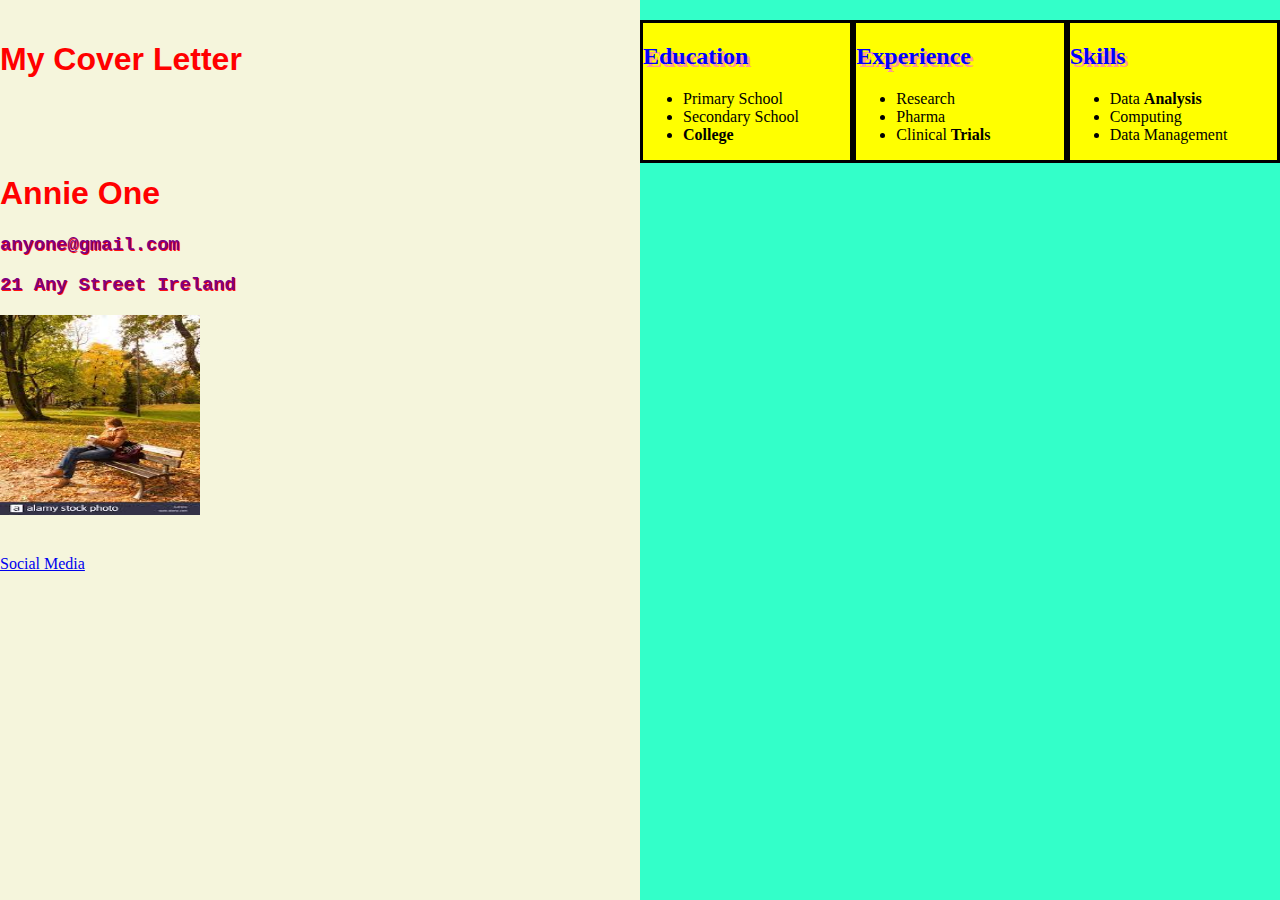
==== index.html @ 2f725cf4 "Add new index.html" ====
<!DOCTYPE html>
<html>

	<head>
		<title>CV</title>
		<link rel ="stylesheet" href="styles/StyleCC.css">
	</head>
	<body>
	<div class="split left">
		<div class="centered">
		<h1>My Cover Letter</h1>
		<br>
		<br>
		<br>
		<h1>Annie One</h1>
		<h3>anyone@gmail.com</h3>
		<h3>21 Any Street Ireland</h3>
		<img src="images/download.jpg" alt="Picture of me" width="200" height="200">
		<br>
		<br>
		<br>
	
		<a href="https://www.linkedin.com" target="_blank">Social Media</a>
		</div>
	</div>
	<div class="split right">
		<div class="centered">
			<div class="container-1">
				<div class="box1">
					<h2>Education</h2>
					<ul class="first-ul">
						<li>Primary School</li>
						<li>Secondary School</li>
						<li><span style="font-weight:bold">College</span></li>
					</ul>
				</div>
	
				<div class="box2">
					<h2>Experience</h2>
					<ul>
						<li>Research</li>
						<li>Pharma</li>
						<li>Clinical<span style="font-weight:bold"> Trials</span></li>
					</ul>
				</div>
	
					<div class="box3">
						<h2>Skills</h2>
						<ul>
							<li>Data <span style="font-weight:bold">Analysis</span></li>
							<li>Computing</li>
							<li>Data Management</li>
						</ul>
					</div>
			</div>
		</div>
	</div>
		
		<a href="https://www.facebook.com/" target="_blank">Visit my social media account!</a>


	</body>




</html>
---- styles/StyleCC.css ----
/*Split the screen in half*/
.split{
	height:100%;
	width:50%;
	position:fixed;
	z-index:1;
	top:0;
	overflow-x:hidden;
	padding-top:20px;
}

/*Control the left side*/
.left{
	left:0;
	background-color:beige;
}

/*Control the right side*/
.right{
	right:0;
	background-color:#33FFC9;
}

/*If you want the content centered horizontally and vertically*/


/*Style the image inside the centered container if needed */



/*on screens that are 850px or less - background colour will be pink */
@media(max-width:850px){
	body{
		background-color:pink;
	}
}
/*on screens that are 851px or more - background colour will be blue */
@media(min-width:851px){
	body{
		background-color:beige;
	}
}

.container-1{
	display:flex;
	flex-wrap:wrap;
	justify-content:space-around;
	
}

.container-1 div{
	background-color:yellow;
	flex:1;
	border: 3px solid;
}

h1{
	color:red;
	font-family:Helvetica;
	
}
h2{
	color:blue;
	font-family:Times New Roman;
	text-shadow:3px 3px #FF9999;
}
h3{
	color:purple;
	font-family:Courier;
	text-shadow:1px 1px #FF1111;
}
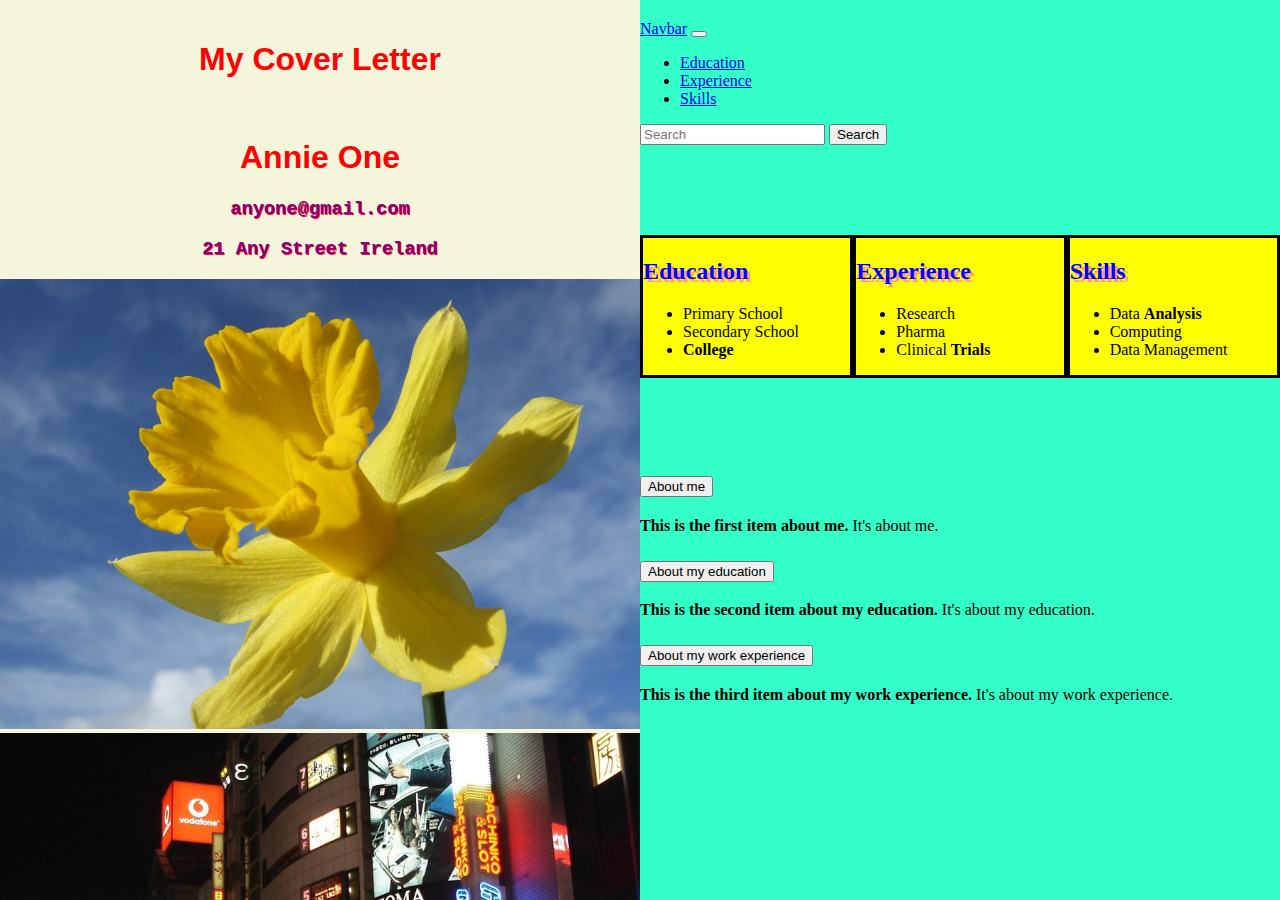
==== commit 896d8467: "Updated my website to include new components" ====
--- a/index.html
+++ b/index.html
@@ -3,28 +3,80 @@
 
 	<head>
 		<title>CV</title>
+		<link href="https://cdn.jsdelivr.net/npm/bootstrap@5.1.3/dist/css/bootstrap.min.css" rel="stylesheet" integrity="sha384-1BmE4kWBq78iYhFldvKuhfTAU6auU8tT94WrHftjDbrCEXSU1oBoqyl2QvZ6jIW3" crossorigin="anonymous">
+		<script src="https://cdn.jsdelivr.net/npm/bootstrap@5.1.3/dist/js/bootstrap.bundle.min.js" integrity="sha384-ka7Sk0Gln4gmtz2MlQnikT1wXgYsOg+OMhuP+IlRH9sENBO0LRn5q+8nbTov4+1p" crossorigin="anonymous"></script>
 		<link rel ="stylesheet" href="styles/StyleCC.css">
 	</head>
 	<body>
+	/*SPLIT LEFT*/
 	<div class="split left">
-		<div class="centered">
+		<div class="centered1">
 		<h1>My Cover Letter</h1>
-		<br>
-		<br>
-		<br>
+		</br>
 		<h1>Annie One</h1>
 		<h3>anyone@gmail.com</h3>
 		<h3>21 Any Street Ireland</h3>
-		<img src="images/download.jpg" alt="Picture of me" width="200" height="200">
-		<br>
-		<br>
-		<br>
-	
-		<a href="https://www.linkedin.com" target="_blank">Social Media</a>
+		</div>	
+		<div id="carouselExampleControls" class="carousel slide" data-bs-ride="carousel">
+  <div class="carousel-inner">
+    <div class="carousel-item active">
+      <img src="images/image1.jpg" class="d-block w-100" alt="Flower">
+    </div>
+    <div class="carousel-item">
+      <img src="images/image2.jpg" class="d-block w-100" alt="City">
+    </div>
+    <div class="carousel-item">
+      <img src="images/image3.jpg" class="d-block w-100" alt="Bird">
+    </div>
+  </div>
+  <button class="carousel-control-prev" type="button" data-bs-target="#carouselExampleControls" data-bs-slide="prev">
+    <span class="carousel-control-prev-icon" aria-hidden="true"></span>
+    <span class="visually-hidden">Previous</span>
+  </button>
+  <button class="carousel-control-next" type="button" data-bs-target="#carouselExampleControls" data-bs-slide="next">
+    <span class="carousel-control-next-icon" aria-hidden="true"></span>
+    <span class="visually-hidden">Next</span>
+  </button>
+</div>
+</br>
+</br>
+	<div class="link">
+		<a href="https://www.linkedin.com" target="_blank">My Social Media</a>
 		</div>
 	</div>
+	/*SPLIT RIGHT*/
 	<div class="split right">
-		<div class="centered">
+	<nav class="navbar navbar-expand-sm navbar-light bg-light">
+  <div class="container-fluid">
+    <a class="navbar-brand" href="#">Navbar</a>
+    <button class="navbar-toggler" type="button" data-bs-toggle="collapse" data-bs-target="#navbarSupportedContent" aria-controls="navbarSupportedContent" aria-expanded="false" aria-label="Toggle navigation">
+      <span class="navbar-toggler-icon"></span>
+    </button>
+    <div class="collapse navbar-collapse" id="navbarText">
+      <ul class="navbar-nav me-auto mb-2 mb-lg-0">
+        <li class="nav-item">
+          <a class="nav-link active" aria-current="page" href="#">Education</a>
+        </li>
+        <li class="nav-item">
+          <a class="nav-link" href="#">Experience</a>
+        </li>
+        <li class="nav-item">
+          <a class="nav-link" href="#">Skills</a>
+        </li>
+      </ul>
+	  <form class="d-flex">
+      <input class="form-control me-2" type="search" placeholder="Search" aria-label="Search">
+      <button class="btn btn-outline-success" type="submit">Search</button>
+    </form>
+    </div>
+  </div>
+</nav>
+</br>
+</br>
+</br>
+</br>
+</br>
+		<div class="centered2">
 			<div class="container-1">
 				<div class="box1">
 					<h2>Education</h2>
@@ -54,11 +106,51 @@
 					</div>
 			</div>
 		</div>
-	</div>
-		
-		<a href="https://www.facebook.com/" target="_blank">Visit my social media account!</a>
-
-
+</br>
+</br>
+</br>
+</br>
+	<div class = "row">
+<div class="accordion" id="accordionExample">
+  <div class="accordion-item">
+    <h2 class="accordion-header" id="headingOne">
+      <button class="accordion-button" type="button" data-bs-toggle="collapse" data-bs-target="#collapseOne" aria-expanded="true" aria-controls="collapseOne">
+        About me 
+      </button>
+    </h2>
+    <div id="collapseOne" class="accordion-collapse collapse show" aria-labelledby="headingOne" data-bs-parent="#accordionExample">
+      <div class="accordion-body">
+        <strong>This is the first item about me.</strong>  It's about me.
+      </div>
+    </div>
+  </div>
+  <div class="accordion-item">
+    <h2 class="accordion-header" id="headingTwo">
+      <button class="accordion-button collapsed" type="button" data-bs-toggle="collapse" data-bs-target="#collapseTwo" aria-expanded="false" aria-controls="collapseTwo">
+        About my education
+      </button>
+    </h2>
+    <div id="collapseTwo" class="accordion-collapse collapse" aria-labelledby="headingTwo" data-bs-parent="#accordionExample">
+      <div class="accordion-body">
+        <strong>This is the second item about my education.</strong> It's about my education.
+      </div>
+    </div>
+  </div>
+  <div class="accordion-item">
+    <h2 class="accordion-header" id="headingThree">
+      <button class="accordion-button collapsed" type="button" data-bs-toggle="collapse" data-bs-target="#collapseThree" aria-expanded="false" aria-controls="collapseThree">
+        About my work experience
+      </button>
+    </h2>
+    <div id="collapseThree" class="accordion-collapse collapse" aria-labelledby="headingThree" data-bs-parent="#accordionExample">
+      <div class="accordion-body">
+        <strong>This is the third item about my work experience.</strong>  It's about my work experience.
+      </div>
+    </div>
+  </div>
+</div>	
+</div>			
+</div>
 	</body>
 
 
--- a/styles/StyleCC.css
+++ b/styles/StyleCC.css
@@ -15,6 +15,22 @@
 	background-color:beige;
 }
 
+.centered1{
+	text-align:center;
+}
+
+.carousel-item img {
+    width: 50vw;
+    height: 50vh;
+    object-fit: cover;
+    object-position: 50% 50%;
+}
+
+.link{
+	text-align:center;
+}
+	
+
 /*Control the right side*/
 .right{
 	right:0;
@@ -26,19 +42,20 @@
 
 /*Style the image inside the centered container if needed */
 
+/*If the browser window is 1000px or smaller on the left half of the screen the background colour will be pink */
 
+@media only screen and (max-width: 1000px) {
+  .split.left {
+    background-color: #FFB6C1;
+  }
+}
 
-/*on screens that are 850px or less - background colour will be pink */
-@media(max-width:850px){
-	body{
-		background-color:pink;
-	}
-}
-/*on screens that are 851px or more - background colour will be blue */
-@media(min-width:851px){
-	body{
-		background-color:beige;
-	}
+/*If the browser window is 1000px or smaller on the right half of the screen the background colour will be blue */
+
+@media only screen and (max-width: 1000px) {
+  .split.right {
+    background-color: #ADD8E6;
+  }
 }
 
 .container-1{
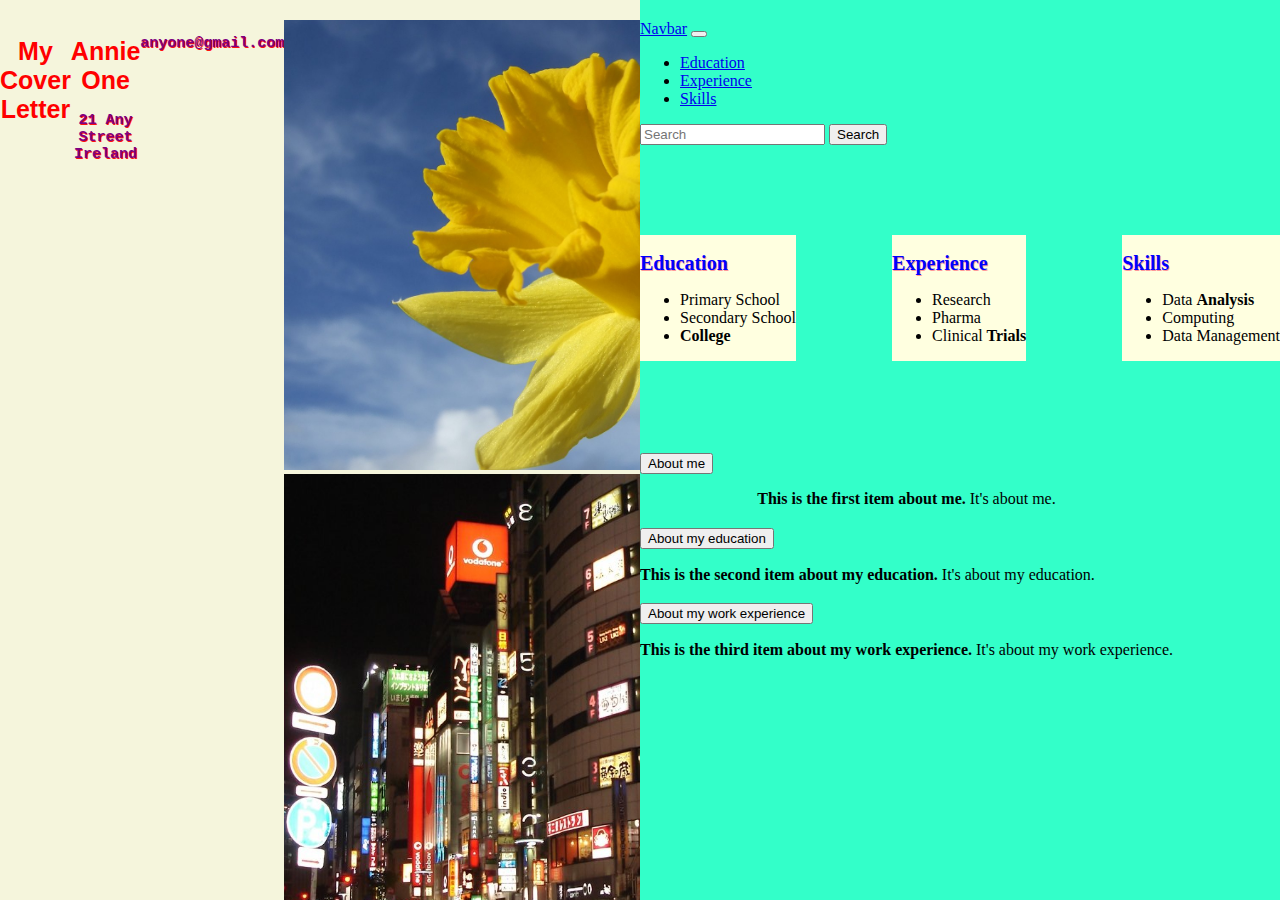
==== commit d4bcd1cc: "Latest version of CV using boostrap" ====
--- a/index.html
+++ b/index.html
@@ -8,52 +8,62 @@
 		<link rel ="stylesheet" href="styles/StyleCC.css">
 	</head>
 	<body>
-	/*SPLIT LEFT*/
+	<!-- SPLIT LEFT -->
 	<div class="split left">
-		<div class="centered1">
-		<h1>My Cover Letter</h1>
-		</br>
-		<h1>Annie One</h1>
-		<h3>anyone@gmail.com</h3>
-		<h3>21 Any Street Ireland</h3>
-		</div>	
+			<div class="row">
+				<div class="col-md-12 show">
+				<h1>My Cover Letter</h1>
+				</div>
+				</br>
+				<div class="row">
+				<div class="col-md-5 show">
+				<h1>Annie One</h1>
+				<h3>21 Any Street Ireland</h3>
+				</div>
+				<div class="col-md-6 d-flex justify-content-center">
+				<h3>anyone@gmail.com</h3>
+				</div>	
+				</div>
 		<div id="carouselExampleControls" class="carousel slide" data-bs-ride="carousel">
-  <div class="carousel-inner">
-    <div class="carousel-item active">
-      <img src="images/image1.jpg" class="d-block w-100" alt="Flower">
-    </div>
-    <div class="carousel-item">
-      <img src="images/image2.jpg" class="d-block w-100" alt="City">
-    </div>
-    <div class="carousel-item">
-      <img src="images/image3.jpg" class="d-block w-100" alt="Bird">
-    </div>
-  </div>
-  <button class="carousel-control-prev" type="button" data-bs-target="#carouselExampleControls" data-bs-slide="prev">
-    <span class="carousel-control-prev-icon" aria-hidden="true"></span>
-    <span class="visually-hidden">Previous</span>
-  </button>
-  <button class="carousel-control-next" type="button" data-bs-target="#carouselExampleControls" data-bs-slide="next">
-    <span class="carousel-control-next-icon" aria-hidden="true"></span>
-    <span class="visually-hidden">Next</span>
-  </button>
-</div>
-</br>
-</br>
-	<div class="link">
+		<div class="carousel-inner">
+		<div class="carousel-item active">
+		<img src="images/image1.jpg" class="d-block w-100" alt="Flower">
+		</div>
+		<div class="carousel-item">
+		<img src="images/image2.jpg" class="d-block w-100" alt="City">
+		</div>
+		<div class="carousel-item">
+		<img src="images/image3.jpg" class="d-block w-100" alt="Bird">
+		</div>
+		</div>
+		<button class="carousel-control-prev" type="button" data-bs-target="#carouselExampleControls" data-bs-slide="prev">
+		<span class="carousel-control-prev-icon" aria-hidden="true"></span>
+		<span class="visually-hidden">Previous</span>
+		</button>
+		<button class="carousel-control-next" type="button" data-bs-target="#carouselExampleControls" data-bs-slide="next">
+		<span class="carousel-control-next-icon" aria-hidden="true"></span>
+		<span class="visually-hidden">Next</span>
+		</button>
+		</div>
+		<div class="row">
+		<div class="col-md-12 show">
+		<div class="link">
 		<a href="https://www.linkedin.com" target="_blank">My Social Media</a>
 		</div>
+		</div>
+		</div>
+		</div>
 	</div>
-	/*SPLIT RIGHT*/
+	<!-- SPLIT RIGHT -->
 	<div class="split right">
-	<nav class="navbar navbar-expand-sm navbar-light bg-light">
-  <div class="container-fluid">
-    <a class="navbar-brand" href="#">Navbar</a>
-    <button class="navbar-toggler" type="button" data-bs-toggle="collapse" data-bs-target="#navbarSupportedContent" aria-controls="navbarSupportedContent" aria-expanded="false" aria-label="Toggle navigation">
-      <span class="navbar-toggler-icon"></span>
-    </button>
-    <div class="collapse navbar-collapse" id="navbarText">
-      <ul class="navbar-nav me-auto mb-2 mb-lg-0">
+		<nav class="navbar navbar-expand-sm navbar-light bg-light">
+		<div class="container-fluid">
+		<a class="navbar-brand" href="#">Navbar</a>
+		<button class="navbar-toggler" type="button" data-bs-toggle="collapse" data-bs-target="#navbarSupportedContent" aria-controls="navbarSupportedContent" aria-expanded="false" aria-label="Toggle navigation">
+		<span class="navbar-toggler-icon"></span>
+		</button>
+		<div class="collapse navbar-collapse" id="navbarText">
+		<ul class="navbar-nav me-auto mb-2 mb-lg-0">
         <li class="nav-item">
           <a class="nav-link active" aria-current="page" href="#">Education</a>
         </li>
@@ -63,22 +73,23 @@
         <li class="nav-item">
           <a class="nav-link" href="#">Skills</a>
         </li>
-      </ul>
-	  <form class="d-flex">
-      <input class="form-control me-2" type="search" placeholder="Search" aria-label="Search">
-      <button class="btn btn-outline-success" type="submit">Search</button>
-    </form>
-    </div>
-  </div>
-</nav>
-</br>
-</br>
-</br>
-</br>
-</br>
-		<div class="centered2">
+		</ul>
+		<form class="d-flex">
+		<input class="form-control me-2" type="search" placeholder="Search" aria-label="Search">
+		<button class="btn btn-outline-success" type="submit">Search</button>
+		</form>
+		</div>
+		</div>
+		</nav>
+		</br>
+		</br>
+		</br>
+		</br>
+		</br>
+		
 			<div class="container-1">
-				<div class="box1">
+				<div class="row">
+				<div class = "col-md-3">
 					<h2>Education</h2>
 					<ul class="first-ul">
 						<li>Primary School</li>
@@ -86,8 +97,9 @@
 						<li><span style="font-weight:bold">College</span></li>
 					</ul>
 				</div>
+				
 	
-				<div class="box2">
+				<div class="col-md-3">
 					<h2>Experience</h2>
 					<ul>
 						<li>Research</li>
@@ -96,7 +108,7 @@
 					</ul>
 				</div>
 	
-					<div class="box3">
+					<div class="col-md-3">
 						<h2>Skills</h2>
 						<ul>
 							<li>Data <span style="font-weight:bold">Analysis</span></li>
@@ -104,12 +116,14 @@
 							<li>Data Management</li>
 						</ul>
 					</div>
-			</div>
-		</div>
-</br>
-</br>
-</br>
-</br>
+					</div>
+					</div>
+			
+		
+				</br>
+			</br>
+			</br>
+			</br>
 	<div class = "row">
 <div class="accordion" id="accordionExample">
   <div class="accordion-item">
--- a/styles/StyleCC.css
+++ b/styles/StyleCC.css
@@ -9,14 +9,20 @@
 	padding-top:20px;
 }
 
+.show{
+	text-align:center;
+	justify-content:center;
+}
+
+.row{
+	display:flex;
+	justify-content:space-between;
+}
+
 /*Control the left side*/
 .left{
 	left:0;
 	background-color:beige;
-}
-
-.centered1{
-	text-align:center;
 }
 
 .carousel-item img {
@@ -26,9 +32,15 @@
     object-position: 50% 50%;
 }
 
-.link{
-	text-align:center;
+
+/*If the browser window is 1000px or smaller on the left half of the screen the background colour will be pink */
+
+@media only screen and (max-width: 1000px) {
+  .left {
+    background-color: #FFB6C1;
+  }
 }
+
 	
 
 /*Control the right side*/
@@ -42,47 +54,35 @@
 
 /*Style the image inside the centered container if needed */
 
-/*If the browser window is 1000px or smaller on the left half of the screen the background colour will be pink */
 
-@media only screen and (max-width: 1000px) {
-  .split.left {
-    background-color: #FFB6C1;
-  }
-}
 
 /*If the browser window is 1000px or smaller on the right half of the screen the background colour will be blue */
 
 @media only screen and (max-width: 1000px) {
-  .split.right {
+  .right {
     background-color: #ADD8E6;
   }
 }
 
-.container-1{
-	display:flex;
-	flex-wrap:wrap;
-	justify-content:space-around;
-	
-}
-
-.container-1 div{
-	background-color:yellow;
-	flex:1;
-	border: 3px solid;
+.col-md-3{
+	background-color:#FFFFE0;
 }
 
 h1{
 	color:red;
+	font-size:25px;
 	font-family:Helvetica;
 	
 }
 h2{
 	color:blue;
+	font-size:20px;
 	font-family:Times New Roman;
-	text-shadow:3px 3px #FF9999;
+	text-shadow:1px 1px #FF9999;
 }
 h3{
 	color:purple;
+	font-size:15px;
 	font-family:Courier;
 	text-shadow:1px 1px #FF1111;
 }